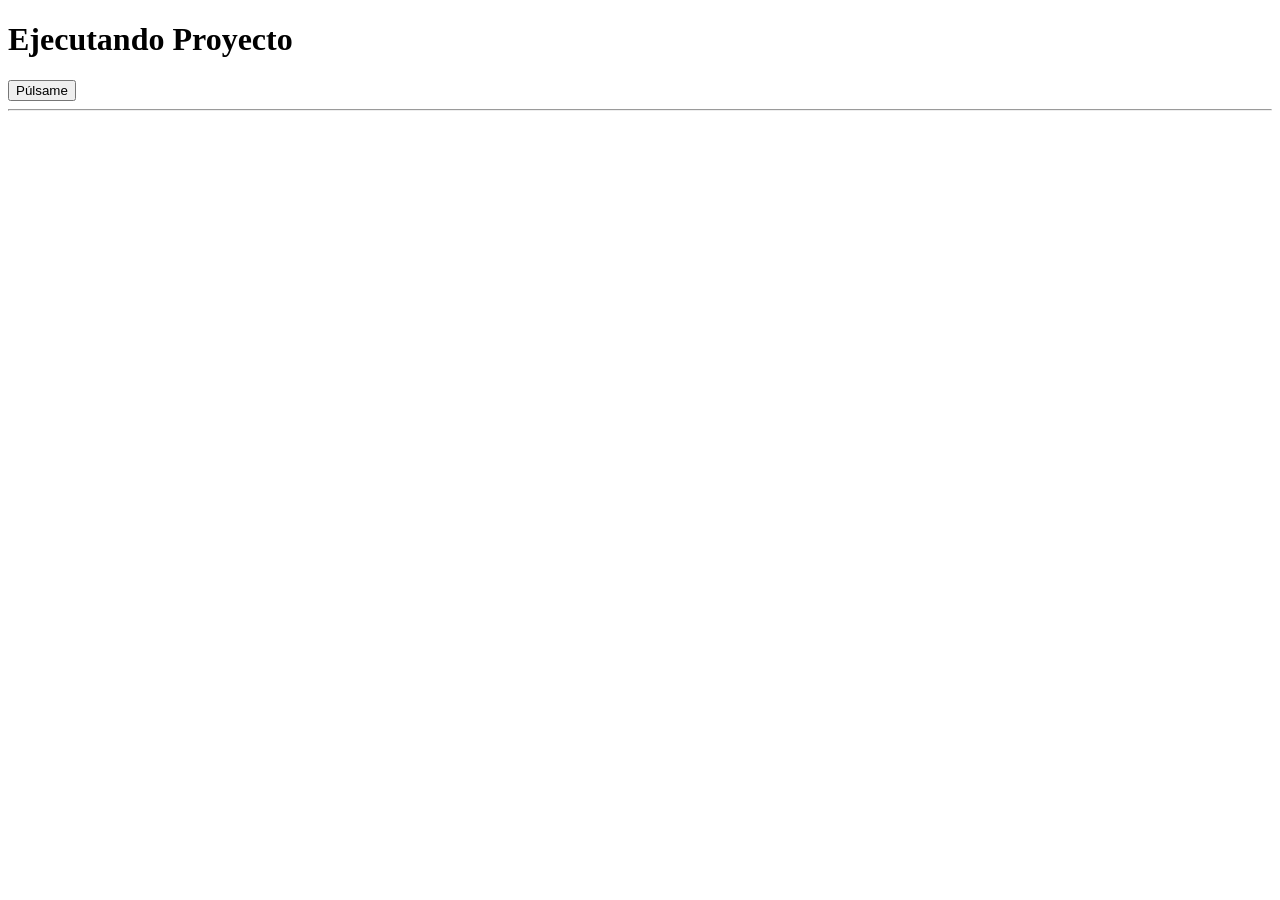
==== target/classes/templates/index.html @ 43c62a00 "Add files via upload" ====
<!DOCTYPE html>
<html xmlns:th="http://www.thymeleaf.org"> <head>
    <meta charset="UTF-8">
    <title>Prueba Spring Boot</title>
</head>
<body>
    <h1>Ejecutando Proyecto</h1>

    <form th:action="@{/pulsarBoton}" method="POST">
        <button type="submit">Púlsame</button>
    </form>

    <hr>

    <p th:if="${resultado != null}" th:text="${resultado}"></p>

</body>
</html>
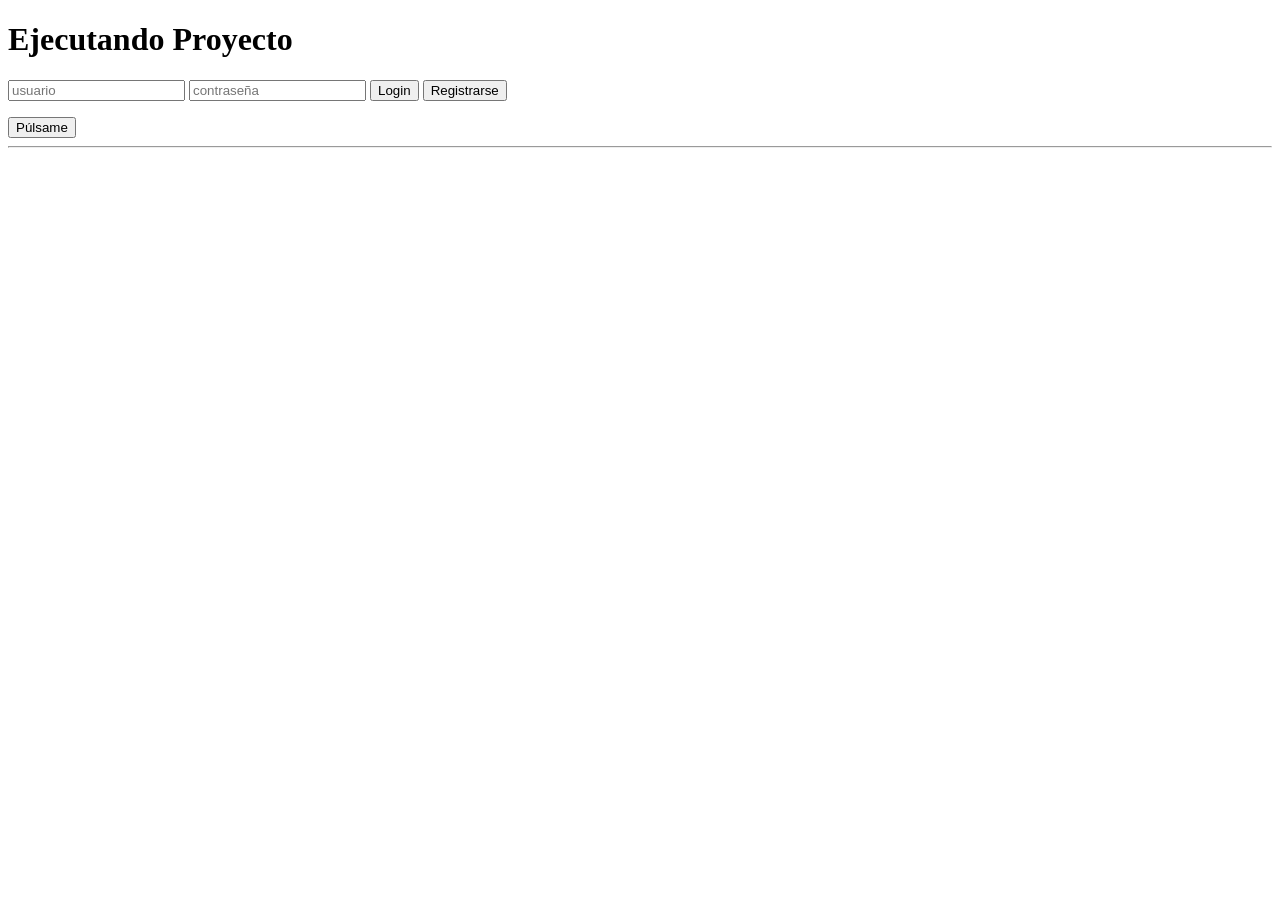
==== commit 425587bb: "LOGIN Y REGISTRAR HECHO Merge branch 'master' of https://github.com/c0rrupt3d-d4t4/Spring-1" ====
--- a/target/classes/templates/index.html
+++ b/target/classes/templates/index.html
@@ -1,11 +1,47 @@
 <!DOCTYPE html>
-<html xmlns:th="http://www.thymeleaf.org"> <head>
+<html xmlns:th="http://www.thymeleaf.org">
+<head>
     <meta charset="UTF-8">
     <title>Prueba Spring Boot</title>
+	<link rel="stylesheet" th:href="@{/css/styles.css}">
 </head>
 <body>
     <h1>Ejecutando Proyecto</h1>
+	<div id="div-start-session">
 
+	    <form>
+
+	        <input name="usuario"
+	               id="usuario"
+	               type="text"
+	               placeholder="usuario">
+
+	        <input name="password"
+	               id="password"
+	               type="password"
+	               placeholder="contraseña">
+
+	        <button type="submit"
+	                formaction="/inicio-sesion"
+	                formmethod="POST">
+	            Login
+	        </button>
+
+	        <button type="submit"
+	                formaction="/registro"
+	                formmethod="POST">
+	            Registrarse
+	        </button>
+
+	    </form>
+
+	    <p th:if="${mensajeLogin != null}"
+	       th:text="${mensajeLogin}"></p>
+
+	    <p th:if="${mensajeRegistro != null}"
+	       th:text="${mensajeRegistro}"></p>
+
+	</div>
     <form th:action="@{/pulsarBoton}" method="POST">
         <button type="submit">Púlsame</button>
     </form>
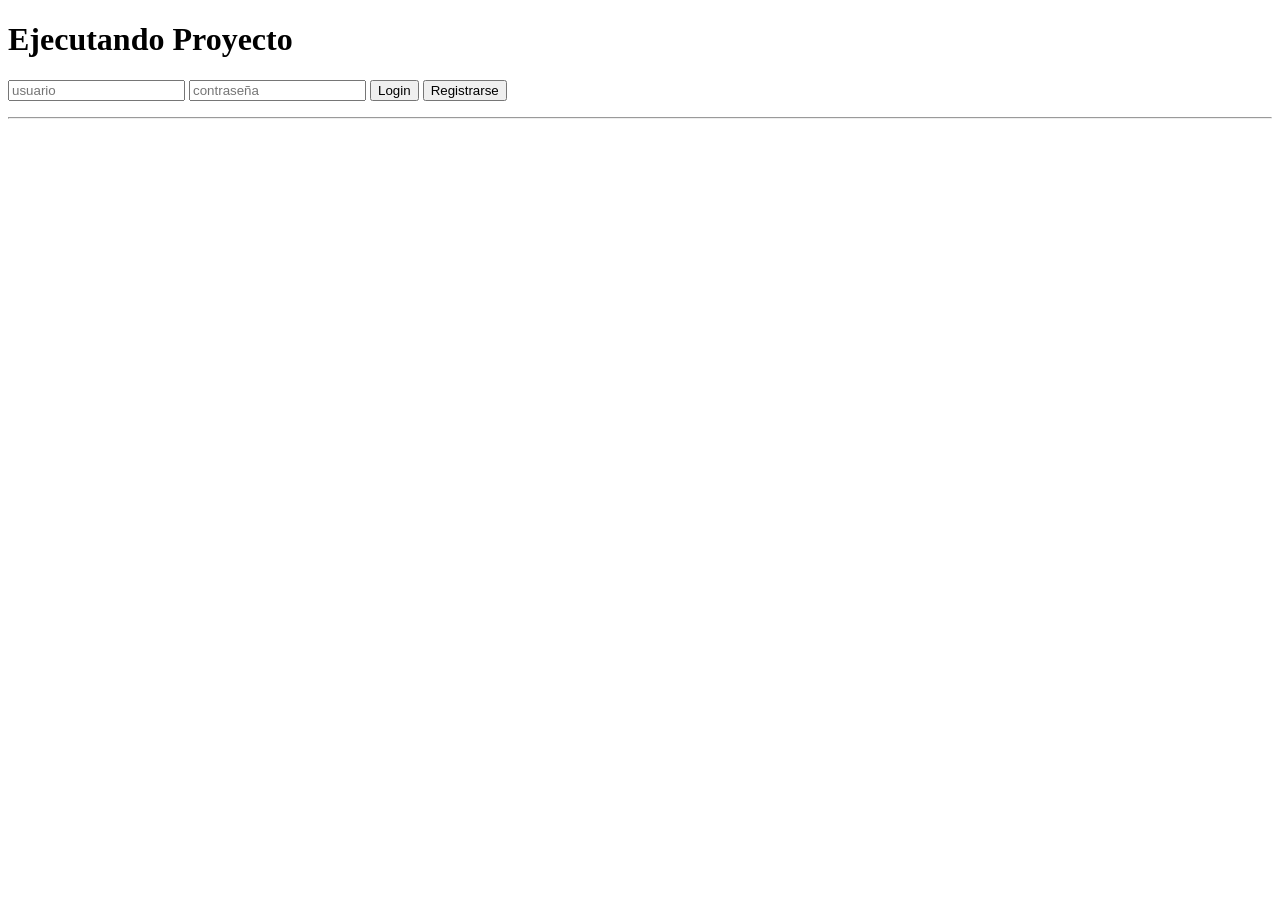
==== commit cc5c5d96: "commit sobrante" ====
--- a/target/classes/templates/index.html
+++ b/target/classes/templates/index.html
@@ -42,13 +42,7 @@
 	       th:text="${mensajeRegistro}"></p>
 
 	</div>
-    <form th:action="@{/pulsarBoton}" method="POST">
-        <button type="submit">Púlsame</button>
-    </form>
-
     <hr>
-
-    <p th:if="${resultado != null}" th:text="${resultado}"></p>
 
 </body>
 </html>
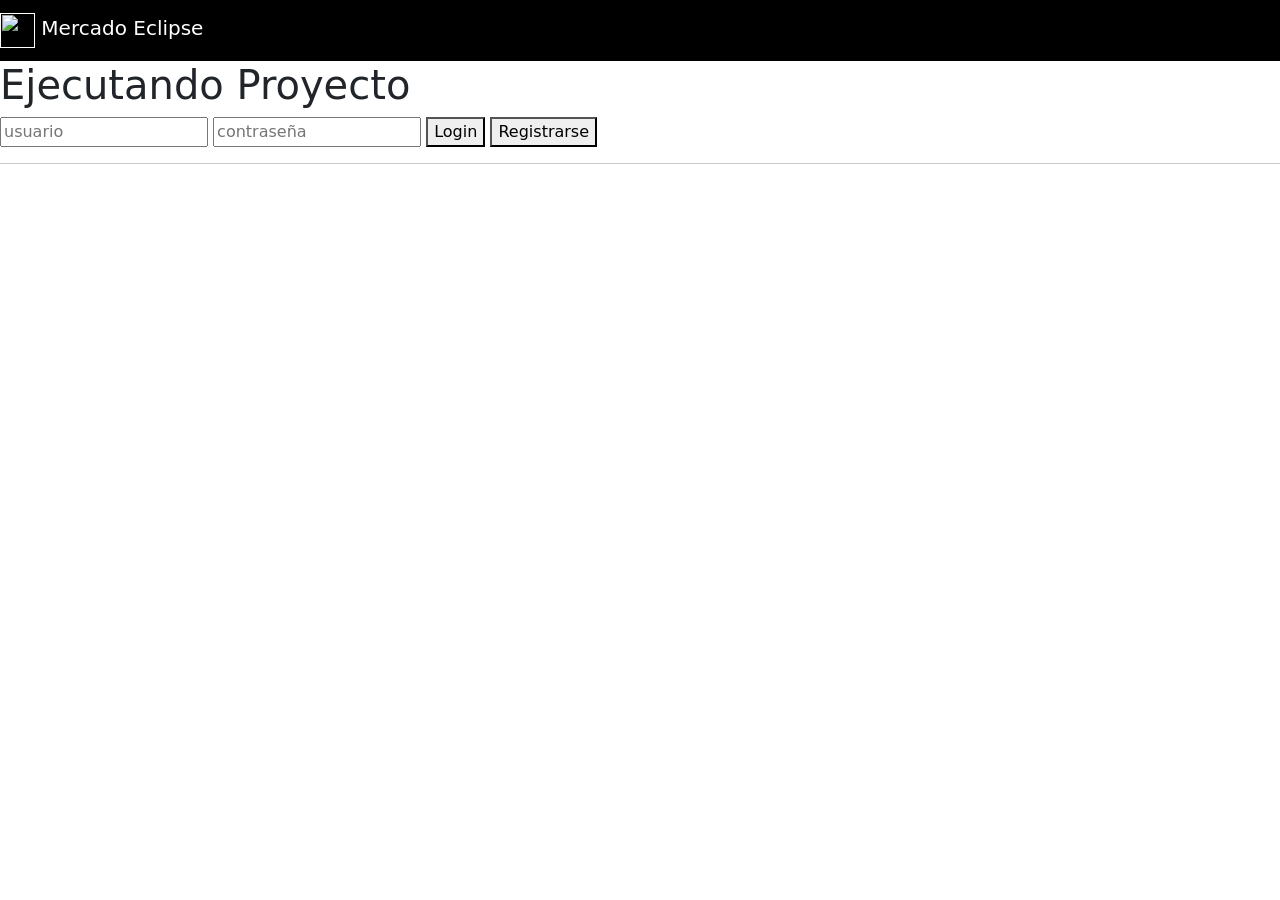
==== commit 7e11704e: "commit navbar index" ====
--- a/target/classes/templates/index.html
+++ b/target/classes/templates/index.html
@@ -3,10 +3,19 @@
 <head>
     <meta charset="UTF-8">
     <title>Prueba Spring Boot</title>
+	<link href="https://cdn.jsdelivr.net/npm/bootstrap@5.3.8/dist/css/bootstrap.min.css" rel="stylesheet" integrity="sha384-sRIl4kxILFvY47J16cr9ZwB07vP4J8+LH7qKQnuqkuIAvNWLzeN8tE5YBujZqJLB" crossorigin="anonymous">
 	<link rel="stylesheet" th:href="@{/css/styles.css}">
 </head>
 <body>
-    <h1>Ejecutando Proyecto</h1>
+
+	<nav class="navbar navbar-dark" style="background-color: #000">
+	  <a class="navbar-brand" href="">
+	    <img src="https://images.unsplash.com/photo-1529788295308-1eace6f67388?..." width="35" height="35" class="d-inline-block align-top" alt="">
+	    Mercado Eclipse
+	  </a>
+	</nav>
+	
+	<h1>Ejecutando Proyecto</h1>
 	<div id="div-start-session">
 
 	    <form>
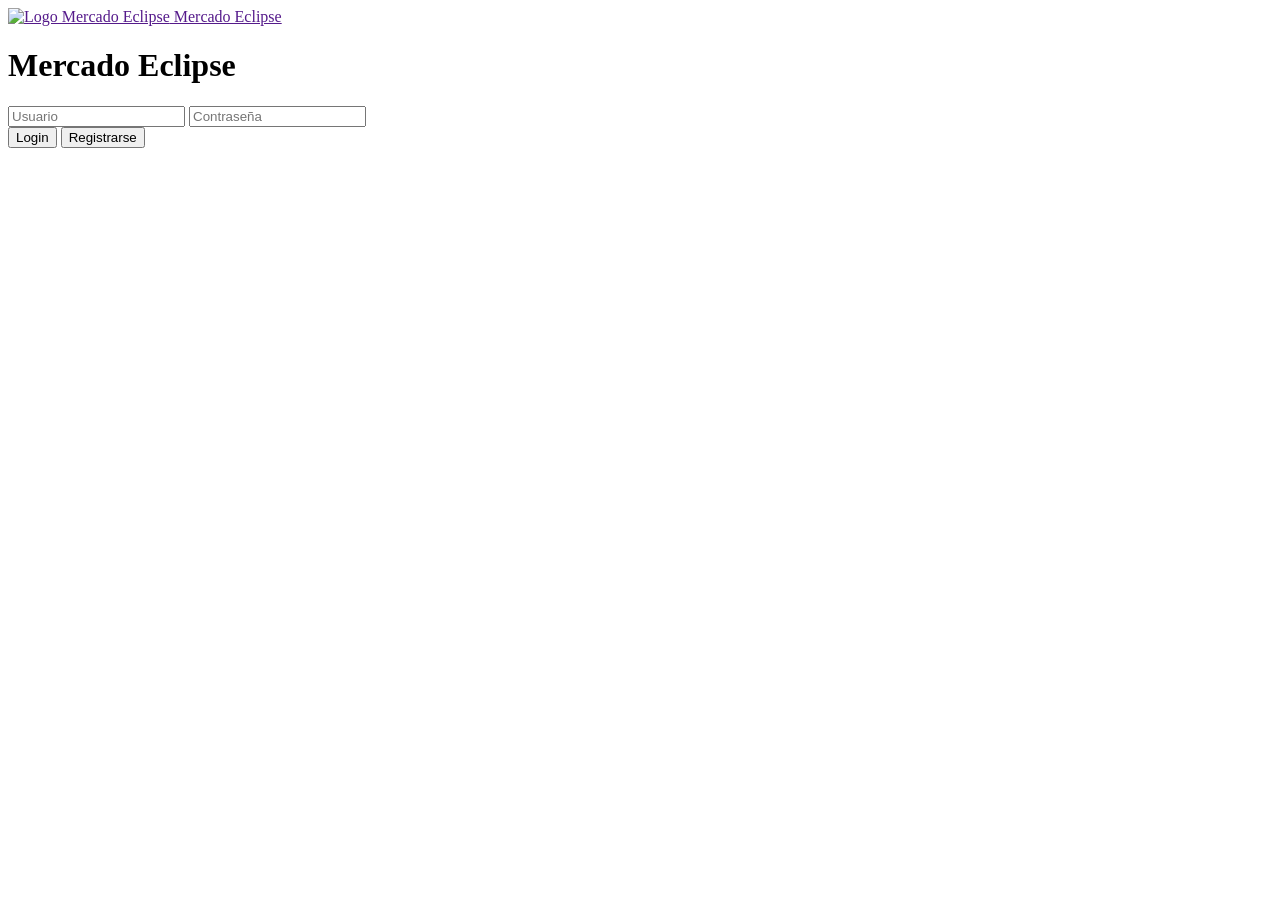
==== commit f889050d: "nuevo inicio de sesion" ====
--- a/target/classes/templates/index.html
+++ b/target/classes/templates/index.html
@@ -1,57 +1,47 @@
 <!DOCTYPE html>
+
 <html xmlns:th="http://www.thymeleaf.org">
-<head>
-    <meta charset="UTF-8">
-    <title>Prueba Spring Boot</title>
-	<link href="https://cdn.jsdelivr.net/npm/bootstrap@5.3.8/dist/css/bootstrap.min.css" rel="stylesheet" integrity="sha384-sRIl4kxILFvY47J16cr9ZwB07vP4J8+LH7qKQnuqkuIAvNWLzeN8tE5YBujZqJLB" crossorigin="anonymous">
-	<link rel="stylesheet" th:href="@{/css/styles.css}">
-</head>
-<body>
+  <head>
+    <meta charset="UTF-8" />
+    <title>Mercado Eclipse - Login</title>
+    <link rel="stylesheet" href="../static/css/styles.css" th:href="@{/css/styles.css}" />
+  </head>
 
-	<nav class="navbar navbar-dark" style="background-color: #000">
-	  <a class="navbar-brand" href="">
-	    <img src="https://images.unsplash.com/photo-1529788295308-1eace6f67388?..." width="35" height="35" class="d-inline-block align-top" alt="">
-	    Mercado Eclipse
-	  </a>
-	</nav>
-	
-	<h1>Ejecutando Proyecto</h1>
-	<div id="div-start-session">
+  <body>
+    <nav class="top-navbar">
+      <a class="navbar-brand" href="">
+        <img
+          src="https://images.unsplash.com/photo-1529788295308-1eace6f67388"
+          alt="Logo Mercado Eclipse"
+        />
+        Mercado Eclipse
+      </a>
+    </nav>
+    
+    <div class="bg-wrapper">
+        <div class="bg-gradient"></div>
+    </div>
 
-	    <form>
+    <div class="panel">
+        <h1 class="section-title">Mercado Eclipse</h1>
+        
+        <form class="form-container">
+            <input name="usuario" id="usuario" type="text" placeholder="Usuario" />
+            <input name="password" id="password" type="password" placeholder="Contraseña" />
 
-	        <input name="usuario"
-	               id="usuario"
-	               type="text"
-	               placeholder="usuario">
+            <div class="buttons-row">
+                <button type="submit" class="btn-success" formaction="/inicio-sesion" formmethod="POST">
+                    Login
+                </button>
+                <button type="submit" class="btn-primary" formaction="/registro" formmethod="POST">
+                    Registrarse
+                </button>
+            </div>
+        </form>
 
-	        <input name="password"
-	               id="password"
-	               type="password"
-	               placeholder="contraseña">
-
-	        <button type="submit"
-	                formaction="/inicio-sesion"
-	                formmethod="POST">
-	            Login
-	        </button>
-
-	        <button type="submit"
-	                formaction="/registro"
-	                formmethod="POST">
-	            Registrarse
-	        </button>
-
-	    </form>
-
-	    <p th:if="${mensajeLogin != null}"
-	       th:text="${mensajeLogin}"></p>
-
-	    <p th:if="${mensajeRegistro != null}"
-	       th:text="${mensajeRegistro}"></p>
-
-	</div>
-    <hr>
-
-</body>
+        <p class="message" th:if="${mensajeLogin != null}" th:text="${mensajeLogin}"></p>
+        <p class="message" th:if="${mensajeRegistro != null}" th:text="${mensajeRegistro}"></p>
+    </div>
+  </body>
+  
 </html>
